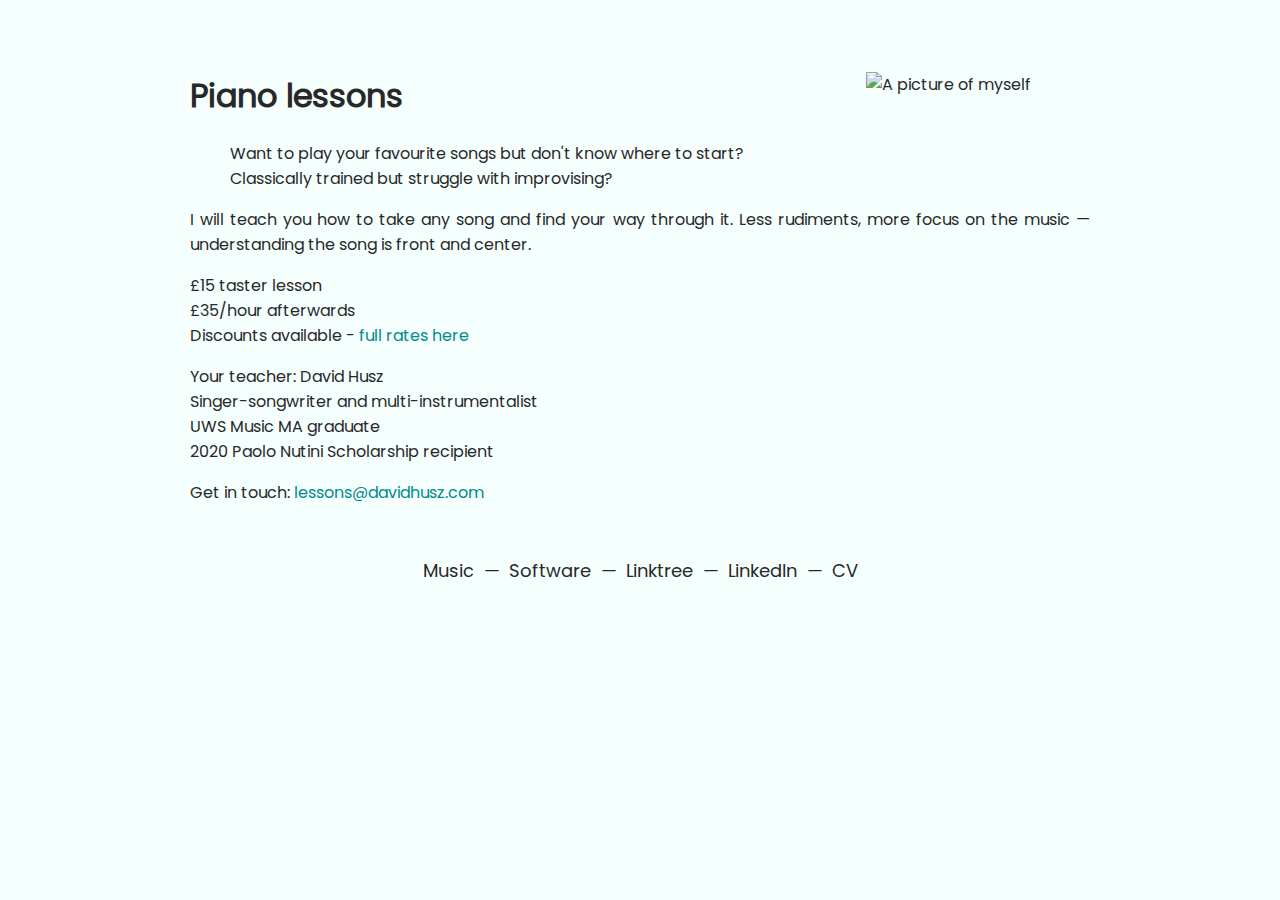
==== lessons/index.html @ 5a690089 "Add lessons page" ====
<!DOCTYPE html>
<html lang="en" dir="ltr">
	<!--
		Don't go looking for a generator tag - this is lovingly handcrafted
		HTML, the way your grandmother used to make.
	-->
	<head>
		<meta charset="utf-8">
		<title>Piano lessons | David Husz</title>
		<meta name="viewport" content="width=device-width, initial-scale=1, shrink-to-fit=no">
		<style>
			/* font
			 * - Downloaded from Google Fonts
			 *   https://fonts.google.com/specimen/Poppins/
			 * - Licensed under the SIL Open Font License, which grants the
			 *   right to redistribute the font
			 *   https://scripts.sil.org/OFL
			 * - Conversion to WOFF2 by Font Squirrel
			 *   https://www.fontsquirrel.com/tools/webfont-generator
			 */
			@font-face {
				font-family: 'Poppins';
				src: url('/poppins-regular-webfont.woff2') format('woff2');
				font-weight: 400;
				font-style: normal;
			}
			/* layout */
			body {
				max-width: 900px;
				/* centered */
				margin: 8vh auto 8vh auto;
				/* left-aligned */
				/* margin: 5em auto 0 2em; */
				padding: 0 1.5em;
				font-family: Poppins, sans-serif;
				color: #282828; /* off-black */
				text-align: justify;
				background: #f5fffe;
			}
			/* main section */
			@media (max-width: 800px) {
				h1 {
					font-size: x-large
				}
			}
			img {
				/* width: 250px; */
				/* width: 14rem; */
				/* width: max(27%, 200px); */
				/* width: clamp(200px, 12vw, 50%); */
				width: min(14em, 40%);
				/* width: 27%; */
				margin-left: 1.5em;
				float: right;
			}
			main a[href] {
				color: darkcyan;
			}
			a:not(:hover) {
				text-decoration: none;
			}
			a[title] {
				/* border-bottom: 1px dotted #000; */
				cursor: help;
			}
			.deaccentuated {
				color: gray;
			}
			/* navigation bar */
			nav {
				clear: right;
				padding-top: 2em;
				font-size: large;
				text-align: center;
			}
			nav a {
				color: inherit;
			}
			nav span:not(:first-child)::before {
				content: "\2014";  /* em dash */
				margin: 0 10px;
			}
		</style>
	</head>
	<body>
		<main>
			<img src="/Photo.jpg" alt="A picture of myself">
			<h1>Piano lessons</h1>
			<blockquote>Want to play your favourite songs but don't know where to start? <br/> Classically trained but struggle with improvising?</blockquote>
			<p>I will teach you how to take any song and find your way through it. Less rudiments, more focus on the music &mdash; understanding the song is front and center.</p>
			<p>£15 taster lesson <br/> £35/hour afterwards <br/> Discounts available - <a href="rates/">full rates here</a>	</p>
			<p>Your teacher: David Husz<br/>Singer-songwriter and multi-instrumentalist<br/>UWS Music MA graduate<br/>2020 Paolo Nutini Scholarship recipient</p>
			<p>Get in touch: <a href="mailto:lessons@davidhusz.com">lessons@davidhusz.com</a></p>
			</ul>
		</main>
		<nav>
			<!-- the closing tags are formatted like this to avoid whitespace -->
			<!-- https://css-tricks.com/fighting-the-space-between-inline-block-elements/#aa-remove-the-spaces -->
			<span><a href="https://davidhuszmusic.com" target="_blank">Music</a></span
			><span><a href="https://github.com/davidhusz" target="_blank">Software</a></span
			><span><a href="https://linktr.ee/davidhusz" target="_blank">Linktree</a></span
			><span><a href="https://www.linkedin.com/in/david-huss/" target="_blank">LinkedIn</a></span
			><span><a href="CV.pdf" target="_blank">CV</a></span>
			<!-- <span><a href="contact.html">Contact</a></span> -->
		</nav>
	</body>
</html>
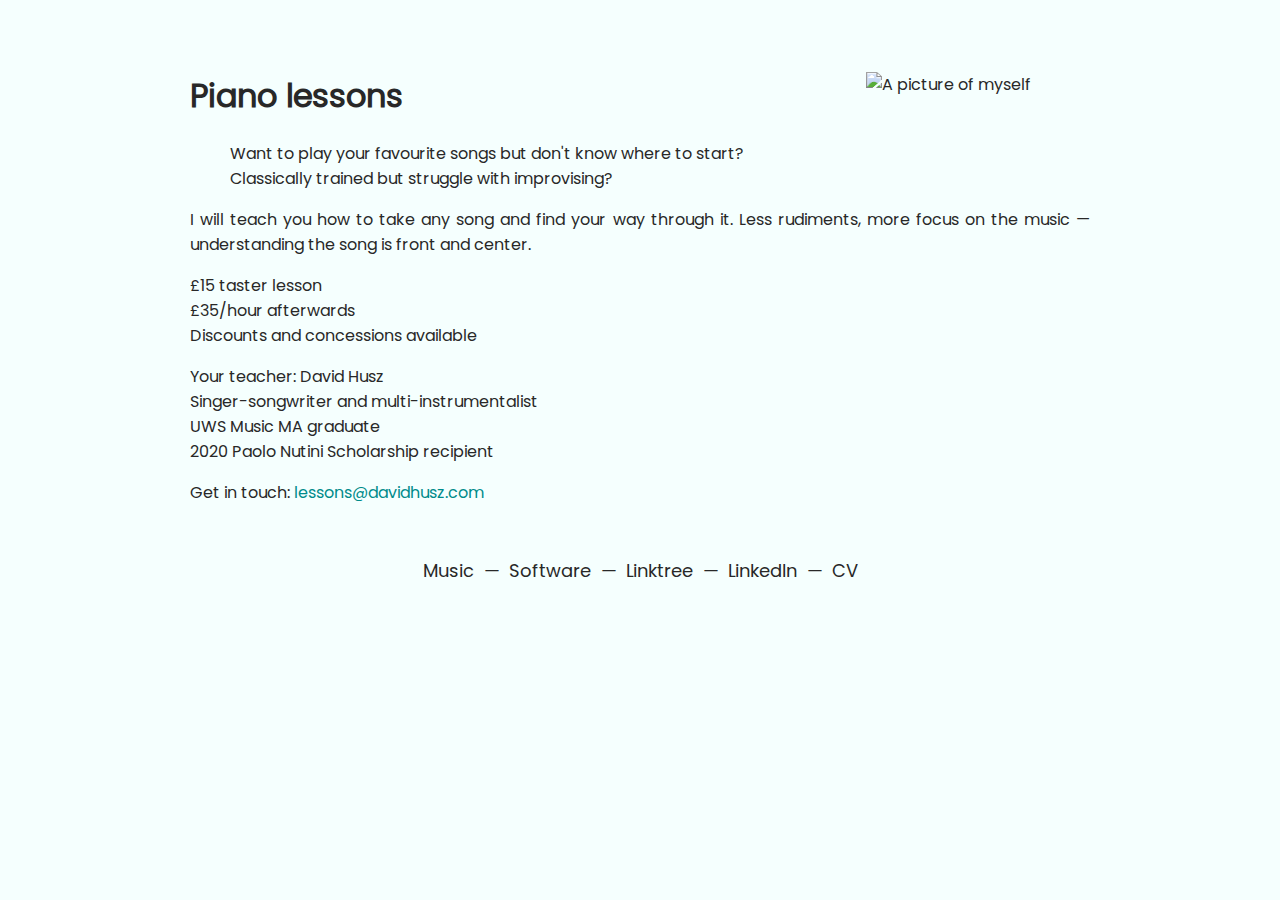
==== commit 3aea1554: "Remove lesson rates page" ====
--- a/lessons/index.html
+++ b/lessons/index.html
@@ -88,7 +88,7 @@
 			<h1>Piano lessons</h1>
 			<blockquote>Want to play your favourite songs but don't know where to start? <br/> Classically trained but struggle with improvising?</blockquote>
 			<p>I will teach you how to take any song and find your way through it. Less rudiments, more focus on the music &mdash; understanding the song is front and center.</p>
-			<p>£15 taster lesson <br/> £35/hour afterwards <br/> Discounts available - <a href="rates/">full rates here</a>	</p>
+			<p>£15 taster lesson <br/> £35/hour afterwards <br/> Discounts and concessions available</p>
 			<p>Your teacher: David Husz<br/>Singer-songwriter and multi-instrumentalist<br/>UWS Music MA graduate<br/>2020 Paolo Nutini Scholarship recipient</p>
 			<p>Get in touch: <a href="mailto:lessons@davidhusz.com">lessons@davidhusz.com</a></p>
 			</ul>
